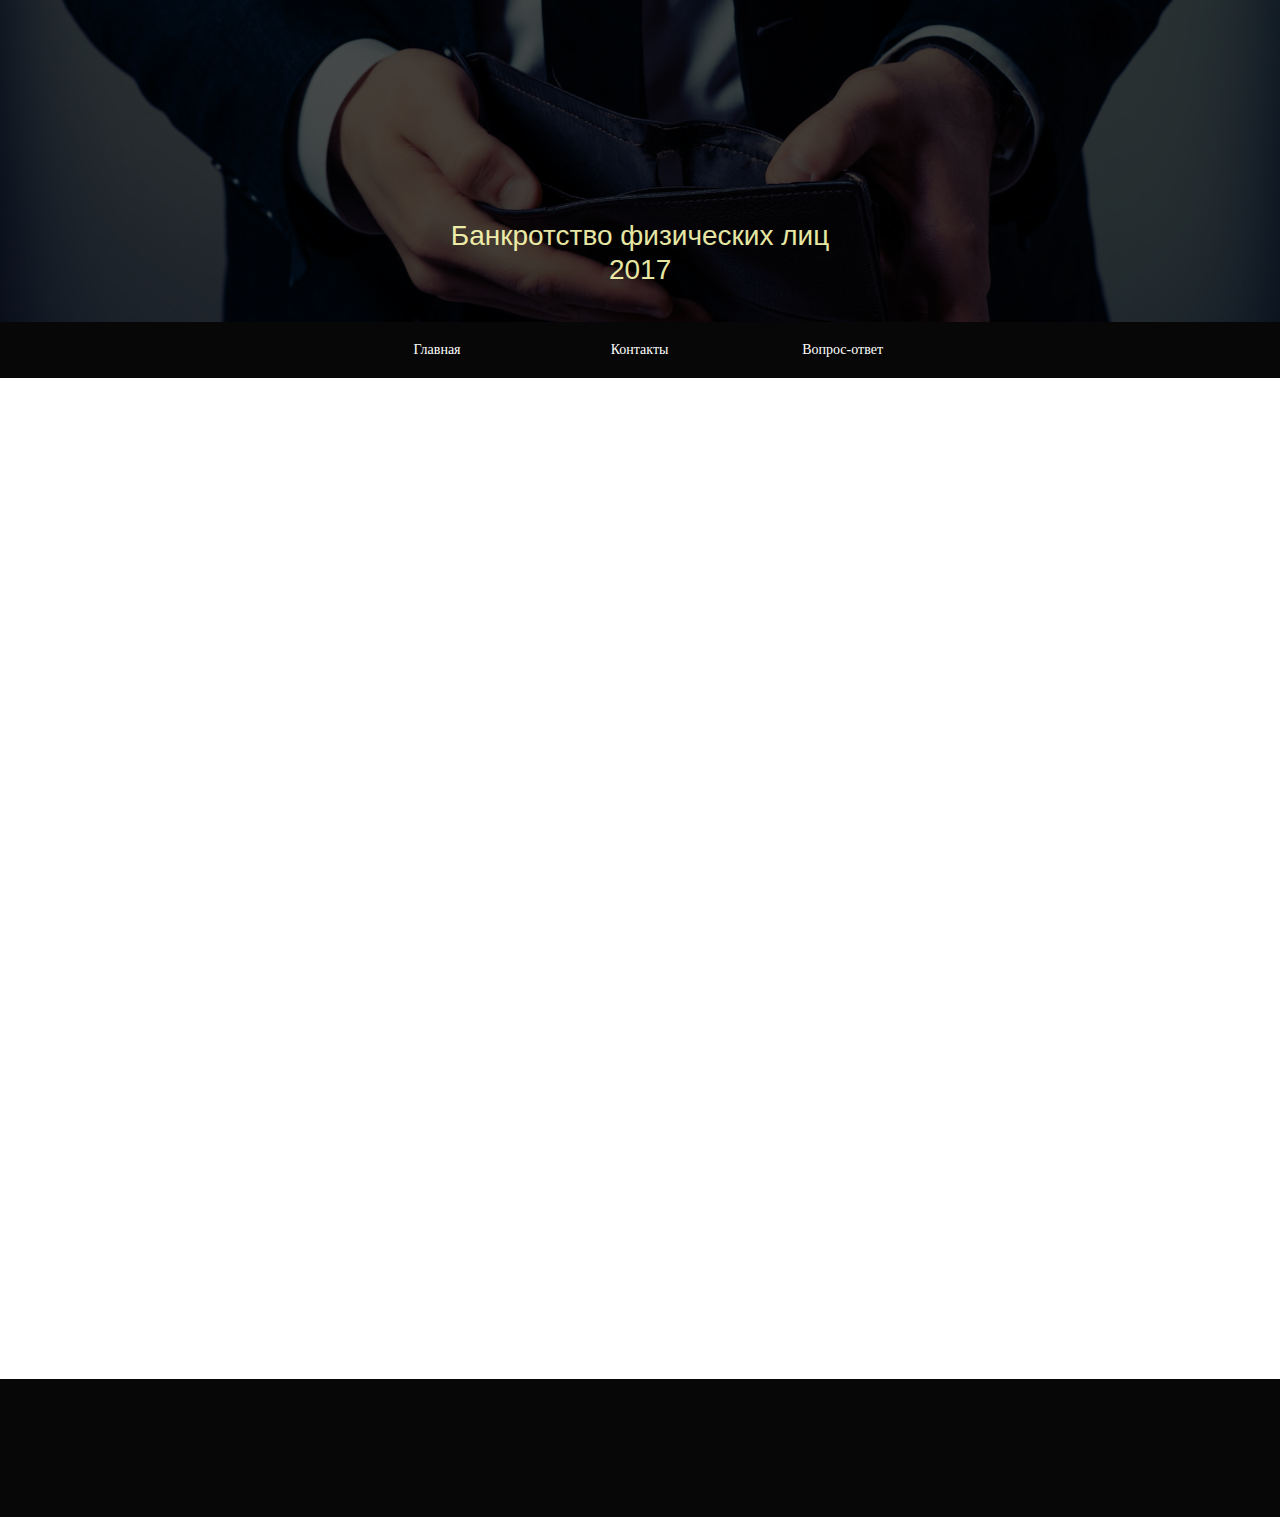
==== asking.html @ aa577bab "Начальный макет сайта" ====
<!DOCTYPE html>
<html class="nojs html css_verticalspacer" lang="ru-RU">
 <head>

  <meta http-equiv="Content-type" content="text/html;charset=UTF-8"/>
  <meta name="generator" content="2015.2.0.352"/>
  <meta name="viewport" content="width=device-width, initial-scale=1.0"/>
  
  <script type="text/javascript">
   // Update the 'nojs'/'js' class on the html node
document.documentElement.className = document.documentElement.className.replace(/\bnojs\b/g, 'js');

// Check that all required assets are uploaded and up-to-date
if(typeof Muse == "undefined") window.Muse = {}; window.Muse.assets = {"required":["jquery-1.8.3.min.js", "museutils.js", "museconfig.js", "jquery.watch.js", "jquery.musemenu.js", "require.js", "asking.css"], "outOfDate":[]};
</script>
  
  <title>Вопрос-ответ</title>
  <!-- CSS -->
  <link rel="stylesheet" type="text/css" href="css/site_global.css?crc=3916556066"/>
  <link rel="stylesheet" type="text/css" href="css/master_______-a.css?crc=3949038396"/>
  <link rel="stylesheet" type="text/css" href="css/asking.css?crc=4246724191" id="pagesheet"/>
  <!-- JS includes -->
  <!--[if lt IE 9]>
  <script src="scripts/html5shiv.js?crc=4241844378" type="text/javascript"></script>
  <![endif]-->
   </head>
 <body>

  <div class="clearfix borderbox" id="page"><!-- column -->
   <div class="position_content" id="page_position_content">
    <div class="clearfix colelem" id="pu94"><!-- group -->
     <div class="browser_width grpelem" id="u94-bw">
      <div id="u94"><!-- simple frame --></div>
     </div>
     <div class="browser_width grpelem" id="u111-bw">
      <div id="u111"><!-- simple frame --></div>
     </div>
     <div class="clearfix grpelem" id="u120-6"><!-- content -->
      <p>Банкротство физических лиц</p>
      <p>2017</p>
     </div>
    </div>
    <div class="browser_width colelem" id="u114-bw">
     <div id="u114"><!-- group -->
      <div class="clearfix" id="u114_align_to_page">
       <nav class="MenuBar clearfix grpelem" id="menuu232"><!-- horizontal box -->
        <div class="MenuItemContainer borderbox clearfix grpelem" id="u233"><!-- vertical box -->
         <a class="nonblock nontext MenuItem MenuItemWithSubMenu borderbox clearfix colelem" id="u234" href="index.html"><!-- horizontal box --><div class="MenuItemLabel NoWrap borderbox clearfix grpelem" id="u237-4"><!-- content --><p>Главная</p></div></a>
        </div>
        <div class="MenuItemContainer borderbox clearfix grpelem" id="u240"><!-- vertical box -->
         <a class="nonblock nontext MenuItem MenuItemWithSubMenu borderbox clearfix colelem" id="u241" href="contacts.html"><!-- horizontal box --><div class="MenuItemLabel NoWrap borderbox clearfix grpelem" id="u242-4"><!-- content --><p>Контакты</p></div></a>
        </div>
        <div class="MenuItemContainer borderbox clearfix grpelem" id="u247"><!-- vertical box -->
         <a class="nonblock nontext MenuItem MenuItemWithSubMenu MuseMenuActive borderbox clearfix colelem" id="u250" href="asking.html"><!-- horizontal box --><div class="MenuItemLabel NoWrap borderbox clearfix grpelem" id="u253-4"><!-- content --><p>Вопрос-ответ</p></div></a>
        </div>
       </nav>
      </div>
     </div>
    </div>
    <div class="verticalspacer" data-offset-top="0" data-content-above-spacer="377" data-content-below-spacer="1140"></div>
    <div class="browser_width colelem" id="u117-bw">
     <div id="u117"><!-- simple frame --></div>
    </div>
   </div>
  </div>
  <!-- Other scripts -->
  <script type="text/javascript">
   window.Muse.assets.check=function(){if(!window.Muse.assets.checked){window.Muse.assets.checked=!0;var a={},b=function(){$('link[type="text/css"]').each(function(){var b=($(this).attr("href")||"").match(/\/?css\/([\w\-]+\.css)\?crc=(\d+)/);b&&b[1]&&b[2]&&(a[b[1]]=b[2])})},c=function(a){if(a.match(/^rgb/))return a=a.replace(/\s+/g,"").match(/([\d\,]+)/gi)[0].split(","),(parseInt(a[0])<<16)+(parseInt(a[1])<<8)+parseInt(a[2]);if(a.match(/^\#/))return parseInt(a.substr(1),16);return 0},d=function(d){if("undefined"!==
typeof $){b();$("body").append('<div class="version" style="display:none; width:1px; height:1px;"></div>');for(var f=$(".version"),j=0;j<Muse.assets.required.length;){var h=Muse.assets.required[j],i=h.match(/([\w\-\.]+)\.(\w+)$/),k=i&&i[1]?i[1]:null,i=i&&i[2]?i[2]:null;switch(i.toLowerCase()){case "css":k=k.replace(/\W/gi,"_").replace(/^([^a-z])/gi,"_$1");f.addClass(k);var i=c(f.css("color")),l=c(f.css("background-color"));i!=0||l!=0?(Muse.assets.required.splice(j,1),"undefined"!=typeof a[h]&&(i!=
a[h]>>>24||l!=(a[h]&16777215))&&Muse.assets.outOfDate.push(h)):j++;f.removeClass(k);break;case "js":k.match(/^jquery-[\d\.]+/gi)&&typeof $!="undefined"?Muse.assets.required.splice(j,1):j++;break;default:throw Error("Unsupported file type: "+i);}}f.remove()}if(Muse.assets.outOfDate.length||Muse.assets.required.length)f="Некоторые файлы на сервере могут отсутствовать или быть некорректными. Очистите кэш-память браузера и повторите попытку. Если проблему не удается устранить, свяжитесь с разработчиками сайта.",d&&Muse.assets.outOfDate.length&&(f+="\nOut of date: "+Muse.assets.outOfDate.join(",")),d&&Muse.assets.required.length&&(f+="\nMissing: "+Muse.assets.required.join(",")),
alert(f)};location&&location.search&&location.search.match&&location.search.match(/muse_debug/gi)?setTimeout(function(){d(!0)},5E3):d()}};
var muse_init=function(){require.config({baseUrl:""});require(["museutils","whatinput","jquery.watch","jquery.musemenu"],function(){$(document).ready(function(){try{
window.Muse.assets.check();/* body */
Muse.Utils.transformMarkupToFixBrowserProblemsPreInit();/* body */
Muse.Utils.prepHyperlinks(true);/* body */
Muse.Utils.resizeHeight('.browser_width');/* resize height */
Muse.Utils.requestAnimationFrame(function() { $('body').addClass('initialized'); });/* mark body as initialized */
Muse.Utils.fullPage('#page');/* 100% height page */
Muse.Utils.initWidget('.MenuBar', ['#bp_infinity'], function(elem) { return $(elem).museMenu(); });/* unifiedNavBar */
Muse.Utils.showWidgetsWhenReady();/* body */
Muse.Utils.transformMarkupToFixBrowserProblems();/* body */
}catch(a){if(a&&"function"==typeof a.notify?a.notify():Muse.Assert.fail("Error calling selector function: "+a),false)throw a;}})})};

</script>
  <!-- RequireJS script -->
  <script src="scripts/require.js?crc=228336483" type="text/javascript" async data-main="scripts/museconfig.js?crc=483509463" onload="requirejs.onError = function(requireType, requireModule) { if (requireType && requireType.toString && requireType.toString().indexOf && 0 <= requireType.toString().indexOf('#scripterror')) window.Muse.assets.check(); }" onerror="window.Muse.assets.check();"></script>
   </body>
</html>
---- css/site_global.css ----
html{min-height:100%;min-width:100%;-ms-text-size-adjust:none;}body,div,dl,dt,dd,ul,ol,li,nav,h1,h2,h3,h4,h5,h6,pre,code,form,fieldset,legend,input,button,textarea,p,blockquote,th,td,a{margin:0px;padding:0px;border-width:0px;border-style:solid;border-color:transparent;-webkit-transform-origin:left top;-ms-transform-origin:left top;-o-transform-origin:left top;transform-origin:left top;background-repeat:no-repeat;}.transition{-webkit-transition-property:background-image,background-position,background-color,border-color,border-radius,color,font-size,font-style,font-weight,letter-spacing,line-height,text-align,box-shadow,text-shadow,opacity;transition-property:background-image,background-position,background-color,border-color,border-radius,color,font-size,font-style,font-weight,letter-spacing,line-height,text-align,box-shadow,text-shadow,opacity;}.transition *{-webkit-transition:inherit;transition:inherit;}table{border-collapse:collapse;border-spacing:0px;}fieldset,img{border:0px;border-style:solid;-webkit-transform-origin:left top;-ms-transform-origin:left top;-o-transform-origin:left top;transform-origin:left top;}address,caption,cite,code,dfn,em,strong,th,var,optgroup{font-style:inherit;font-weight:inherit;}del,ins{text-decoration:none;}li{list-style:none;}caption,th{text-align:left;}h1,h2,h3,h4,h5,h6{font-size:100%;font-weight:inherit;}input,button,textarea,select,optgroup,option{font-family:inherit;font-size:inherit;font-style:inherit;font-weight:inherit;}input,textarea{-webkit-appearance:none;-webkit-border-radius:0;}body{font-family:Arial, Helvetica Neue, Helvetica, sans-serif;text-align:left;font-size:14px;line-height:17px;word-wrap:break-word;text-rendering:optimizeLegibility;-moz-font-feature-settings:'liga';-ms-font-feature-settings:'liga';-webkit-font-feature-settings:'liga';font-feature-settings:'liga';}a:link{color:#0000FF;text-decoration:underline;}a:visited{color:#800080;text-decoration:underline;}a:hover{color:#0000FF;text-decoration:underline;}a:active{color:#EE0000;text-decoration:underline;}a.nontext{color:black;text-decoration:none;font-style:normal;font-weight:normal;}.normal_text{color:#000000;direction:ltr;font-family:Arial, Helvetica Neue, Helvetica, sans-serif;font-size:14px;font-style:normal;font-weight:normal;letter-spacing:0px;line-height:17px;text-align:left;text-decoration:none;text-indent:0px;text-transform:none;vertical-align:0px;padding:0px;}.list0 li:before{position:absolute;right:100%;letter-spacing:0px;text-decoration:none;font-weight:normal;font-style:normal;}.rtl-list li:before{right:auto;left:100%;}.nls-None > li:before,.nls-None .list3 > li:before,.nls-None .list6 > li:before{margin-right:6px;content:'•';}.nls-None .list1 > li:before,.nls-None .list4 > li:before,.nls-None .list7 > li:before{margin-right:6px;content:'○';}.nls-None,.nls-None .list1,.nls-None .list2,.nls-None .list3,.nls-None .list4,.nls-None .list5,.nls-None .list6,.nls-None .list7,.nls-None .list8{padding-left:34px;}.nls-None.rtl-list,.nls-None .list1.rtl-list,.nls-None .list2.rtl-list,.nls-None .list3.rtl-list,.nls-None .list4.rtl-list,.nls-None .list5.rtl-list,.nls-None .list6.rtl-list,.nls-None .list7.rtl-list,.nls-None .list8.rtl-list{padding-left:0px;padding-right:34px;}.nls-None .list2 > li:before,.nls-None .list5 > li:before,.nls-None .list8 > li:before{margin-right:6px;content:'-';}.nls-None.rtl-list > li:before,.nls-None .list1.rtl-list > li:before,.nls-None .list2.rtl-list > li:before,.nls-None .list3.rtl-list > li:before,.nls-None .list4.rtl-list > li:before,.nls-None .list5.rtl-list > li:before,.nls-None .list6.rtl-list > li:before,.nls-None .list7.rtl-list > li:before,.nls-None .list8.rtl-list > li:before{margin-right:0px;margin-left:6px;}.TabbedPanelsTab{white-space:nowrap;}.MenuBar .MenuBarView,.MenuBar .SubMenuView{display:block;list-style:none;}.MenuBar .SubMenu{display:none;position:absolute;}.NoWrap{white-space:nowrap;word-wrap:normal;}.rootelem{margin-left:auto;margin-right:auto;}.colelem{display:inline;float:left;clear:both;}.clearfix:after{content:"\0020";visibility:hidden;display:block;height:0px;clear:both;}*:first-child+html .clearfix{zoom:1;}.clip_frame{overflow:hidden;}.popup_anchor{position:relative;width:0px;height:0px;}.popup_element{z-index:100000;}.svg{display:block;vertical-align:top;}span.wrap{content:'';clear:left;display:block;}span.actAsInlineDiv{display:inline-block;}.position_content,.excludeFromNormalFlow{float:left;}.preload_images{position:absolute;overflow:hidden;left:-9999px;top:-9999px;height:1px;width:1px;}.preload{height:1px;width:1px;}.animateStates{-webkit-transition:0.3s ease-in-out;-moz-transition:0.3s ease-in-out;-o-transition:0.3s ease-in-out;transition:0.3s ease-in-out;}[data-whatinput="mouse"] *:focus,[data-whatinput="touch"] *:focus,input:focus,textarea:focus{outline:none;}textarea{resize:none;overflow:auto;}.fld-prompt{pointer-events:none;}.wrapped-input{position:absolute;top:0px;left:0px;background:transparent;border:none;}.submit-btn{z-index:50000;cursor:pointer;}.anchor_item{width:22px;height:18px;}.MenuBar .SubMenuVisible,.MenuBarVertical .SubMenuVisible,.MenuBar .SubMenu .SubMenuVisible,.popup_element.Active,span.actAsPara,.actAsDiv,a.nonblock.nontext,img.block{display:block;}.widget_invisible,.js .invi,.js .mse_pre_init{visibility:hidden;}.ose_ei{visibility:hidden;z-index:0;}.no_vert_scroll{overflow-y:hidden;}.always_vert_scroll{overflow-y:scroll;}.always_horz_scroll{overflow-x:scroll;}.fullscreen{overflow:hidden;left:0px;top:0px;position:fixed;height:100%;width:100%;-moz-box-sizing:border-box;-webkit-box-sizing:border-box;-ms-box-sizing:border-box;box-sizing:border-box;}.fullwidth{position:absolute;}.borderbox{-moz-box-sizing:border-box;-webkit-box-sizing:border-box;-ms-box-sizing:border-box;box-sizing:border-box;}.scroll_wrapper{position:absolute;overflow:auto;left:0px;right:0px;top:0px;bottom:0px;padding-top:0px;padding-bottom:0px;margin-top:0px;margin-bottom:0px;}.browser_width > *{position:absolute;left:0px;right:0px;}.grpelem,.accordion_wrapper{display:inline;float:left;}.fld-checkbox input[type=checkbox],.fld-radiobutton input[type=radio]{position:absolute;overflow:hidden;clip:rect(0px, 0px, 0px, 0px);height:1px;width:1px;margin:-1px;padding:0px;border:0px;}.fld-checkbox input[type=checkbox] + label,.fld-radiobutton input[type=radio] + label{display:inline-block;background-repeat:no-repeat;cursor:pointer;float:left;width:100%;height:100%;}.pointer_cursor,.fld-recaptcha-mode,.fld-recaptcha-refresh,.fld-recaptcha-help{cursor:pointer;}p,h1,h2,h3,h4,h5,h6,ol,ul,span.actAsPara{max-height:1000000px;}.superscript{vertical-align:super;font-size:66%;line-height:0px;}.subscript{vertical-align:sub;font-size:66%;line-height:0px;}.horizontalSlideShow{-ms-touch-action:pan-y;touch-action:pan-y;}.verticalSlideShow{-ms-touch-action:pan-x;touch-action:pan-x;}.colelem100,.verticalspacer{clear:both;}.list0 li,.MenuBar .MenuItemContainer,.SlideShowContentPanel .fullscreen img,.css_verticalspacer .verticalspacer{position:relative;}.popup_element.Inactive,.js .disn,.js .an_invi,.hidden,.breakpoint{display:none;}#muse_css_mq{position:absolute;display:none;background-color:#FFFFFE;}.fluid_height_spacer{width:0.01px;}.muse_check_css{display:none;position:fixed;}@media screen and (-webkit-min-device-pixel-ratio:0){body{text-rendering:auto;}}
---- css/master_______-a.css ----
#u94{background:#072D2D url("../images/empty-wallet.jpg?crc=4233298079") no-repeat center center;background-size:cover;}#u111{background-color:#000000;opacity:0.7;-ms-filter:"progid:DXImageTransform.Microsoft.Alpha(Opacity=70)";filter:alpha(opacity=70);}#u120-6{background-color:transparent;opacity:0.9;-ms-filter:"progid:DXImageTransform.Microsoft.Alpha(Opacity=90)";filter:alpha(opacity=90);font-size:28px;text-align:center;line-height:34px;color:#FFFFB5;font-family:Verdana, Tahoma, Geneva, sans-serif;}#u114_align_to_page{max-width:960px;}#menuu232{border-width:0px;border-color:transparent;background-color:transparent;}#u233,#u234{background-color:transparent;}#u237-4{border-width:0px;border-color:transparent;background-color:transparent;text-align:center;color:#FFFFFF;font-family:Georgia, Palatino, Palatino Linotype, Times, Times New Roman, serif;}#u234:hover #u237-4 p{color:#FF9542;visibility:inherit;}#u234.MuseMenuActive,#u240,#u241{background-color:transparent;}#u242-4{border-width:0px;border-color:transparent;background-color:transparent;text-align:center;color:#FFFFFF;font-family:Georgia, Palatino, Palatino Linotype, Times, Times New Roman, serif;}#u241:hover #u242-4 p{color:#FF9542;visibility:inherit;}#u241.MuseMenuActive,#u247,#u250{background-color:transparent;}#u250.MuseMenuActive{background-color:transparent;}#u253-4{border-width:0px;border-color:transparent;background-color:transparent;text-align:center;color:#FFFFFF;font-family:Georgia, Palatino, Palatino Linotype, Times, Times New Roman, serif;}#u250:hover #u253-4 p{color:#FF9542;visibility:inherit;}#u234.MuseMenuActive #u237-4 p,#u241.MuseMenuActive #u242-4 p,#u250.MuseMenuActive #u253-4 p{color:#FFFFFF;visibility:inherit;}.MenuItem{cursor:pointer;}#u114,#u117{background-color:#070707;}
---- css/asking.css ----
.version.asking{color:#0000FD;background-color:#1FDE5F;}#page{z-index:1;min-height:1516.9px;background-image:none;border-width:0px;border-color:#000000;background-color:transparent;padding-bottom:0px;width:100%;max-width:960px;margin-left:auto;margin-right:auto;}#page_position_content{width:100%;}#pu94{z-index:2;width:100%;}.js body{visibility:hidden;}.js body.initialized{visibility:visible;}#u94,#u94-bw{z-index:2;height:322px;}#u111,#u111-bw{z-index:3;height:322px;}#u120-6{z-index:6;min-height:79px;position:relative;margin-right:-10000px;margin-top:219px;width:46.88%;left:26.57%;}#u114{z-index:4;min-height:45px;padding-bottom:11px;}#u114_align_to_page{margin-left:auto;margin-right:auto;position:relative;}#menuu232{z-index:12;position:relative;margin-right:-10000px;margin-top:11px;width:63.13%;left:18.44%;}#u233{min-height:34px;position:relative;margin-right:-10000px;width:33.01%;}#u234{padding-bottom:17px;position:relative;width:100%;}#u237-4{min-height:17px;position:relative;margin-right:-10000px;top:8px;width:100%;}#u234:hover #u237-4{padding-top:0px;padding-bottom:0px;min-height:17px;width:100%;margin:0px -10000px 0px 0%;}#u240{min-height:34px;position:relative;margin-right:-10000px;width:33.17%;left:33.34%;}#u241{padding-bottom:17px;position:relative;width:100%;}#u242-4{min-height:17px;position:relative;margin-right:-10000px;top:8px;width:100%;}#u234.MuseMenuActive #u237-4,#u241:hover #u242-4{padding-top:0px;padding-bottom:0px;min-height:17px;width:100%;margin:0px -10000px 0px 0%;}#u247{min-height:34px;position:relative;margin-right:-10000px;width:33.17%;left:66.84%;}#u250{padding-bottom:17px;position:relative;width:100%;}#u234.MuseMenuActive,#u241.MuseMenuActive,#u250.MuseMenuActive{min-height:0px;width:100%;margin:0px 0px 0px 0%;}#u253-4{min-height:17px;position:relative;margin-right:-10000px;top:8px;width:100%;}#u241.MuseMenuActive #u242-4,#u250:hover #u253-4{padding-top:0px;padding-bottom:0px;min-height:17px;width:100%;margin:0px -10000px 0px 0%;}#u250.MuseMenuActive #u253-4{padding-top:0px;padding-bottom:0px;min-height:17px;width:100%;margin:0px -10000px 0px 0%;}#u114-bw{z-index:4;min-height:45px;}.css_verticalspacer .verticalspacer{height:calc(100vh - 1517px);}#u117{z-index:5;height:138px;}#u117-bw{z-index:5;margin-top:1001px;height:138px;}#muse_css_mq,.html{background-color:#FFFFFF;}body{position:relative;min-width:320px;}
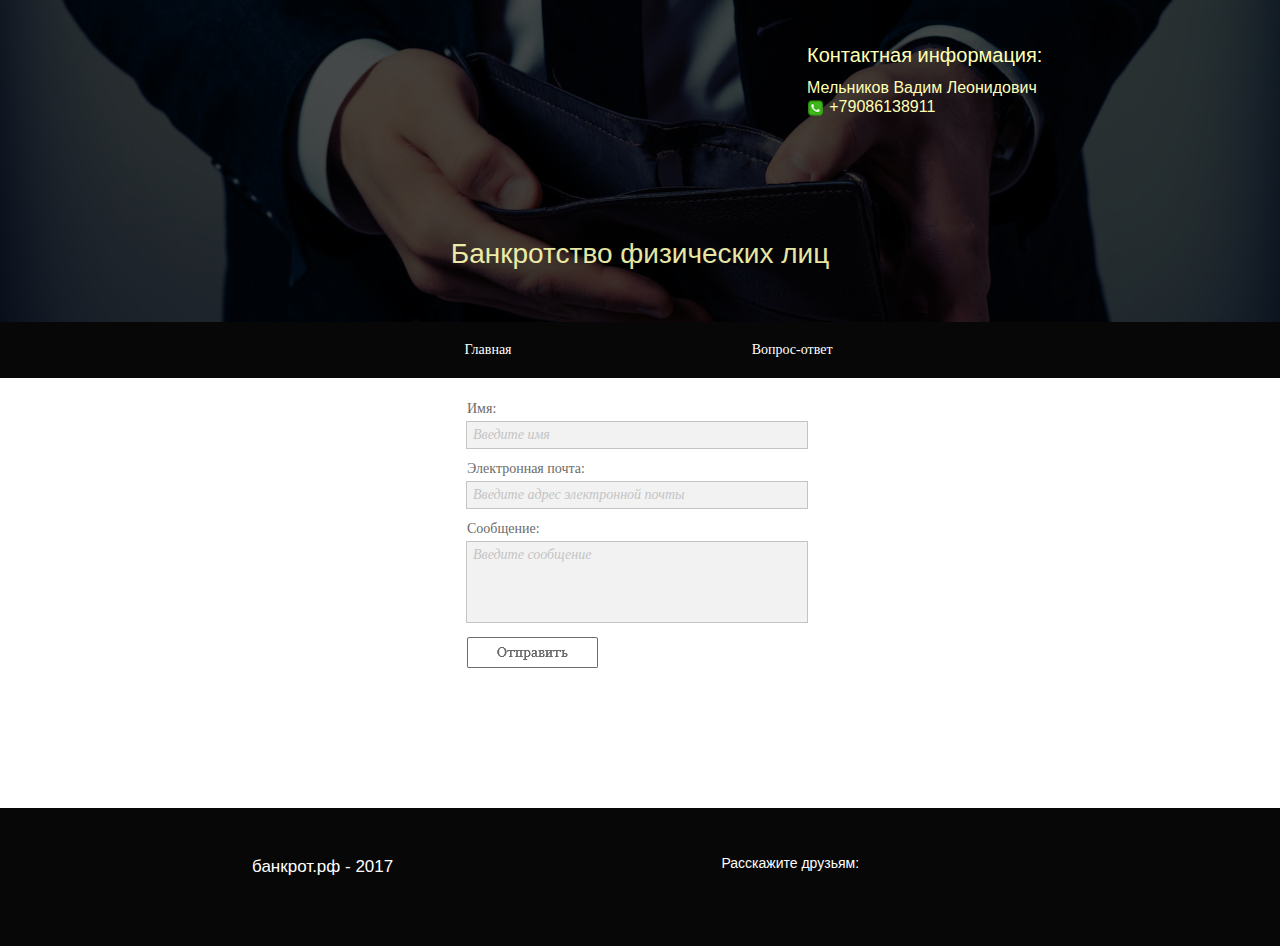
==== commit 29b423e8: "Коммит #2" ====
--- a/asking.html
+++ b/asking.html
@@ -11,14 +11,14 @@
 document.documentElement.className = document.documentElement.className.replace(/\bnojs\b/g, 'js');
 
 // Check that all required assets are uploaded and up-to-date
-if(typeof Muse == "undefined") window.Muse = {}; window.Muse.assets = {"required":["jquery-1.8.3.min.js", "museutils.js", "museconfig.js", "jquery.watch.js", "jquery.musemenu.js", "require.js", "asking.css"], "outOfDate":[]};
+if(typeof Muse == "undefined") window.Muse = {}; window.Muse.assets = {"required":["jquery-1.8.3.min.js", "museutils.js", "museconfig.js", "jquery.watch.js", "jquery.musemenu.js", "webpro.js", "require.js", "asking.css"], "outOfDate":[]};
 </script>
   
   <title>Вопрос-ответ</title>
   <!-- CSS -->
   <link rel="stylesheet" type="text/css" href="css/site_global.css?crc=3916556066"/>
-  <link rel="stylesheet" type="text/css" href="css/master_______-a.css?crc=3949038396"/>
-  <link rel="stylesheet" type="text/css" href="css/asking.css?crc=4246724191" id="pagesheet"/>
+  <link rel="stylesheet" type="text/css" href="css/master_______-a.css?crc=3971172218"/>
+  <link rel="stylesheet" type="text/css" href="css/asking.css?crc=188935641" id="pagesheet"/>
   <!-- JS includes -->
   <!--[if lt IE 9]>
   <script src="scripts/html5shiv.js?crc=4241844378" type="text/javascript"></script>
@@ -35,10 +35,17 @@
      <div class="browser_width grpelem" id="u111-bw">
       <div id="u111"><!-- simple frame --></div>
      </div>
-     <div class="clearfix grpelem" id="u120-6"><!-- content -->
+     <div class="clearfix grpelem" id="u120-4"><!-- content -->
       <p>Банкротство физических лиц</p>
-      <p>2017</p>
      </div>
+     <div class="clearfix grpelem" id="u2159-4"><!-- content -->
+      <p>Контактная информация:</p>
+     </div>
+     <div class="clearfix grpelem" id="u2160-6"><!-- content -->
+      <p>Мельников Вадим Леонидович</p>
+      <p>&nbsp;&nbsp;&nbsp;&nbsp; +79086138911</p>
+     </div>
+     <div class="grpelem" id="u2167"><!-- simple frame --></div>
     </div>
     <div class="browser_width colelem" id="u114-bw">
      <div id="u114"><!-- group -->
@@ -47,9 +54,6 @@
         <div class="MenuItemContainer borderbox clearfix grpelem" id="u233"><!-- vertical box -->
          <a class="nonblock nontext MenuItem MenuItemWithSubMenu borderbox clearfix colelem" id="u234" href="index.html"><!-- horizontal box --><div class="MenuItemLabel NoWrap borderbox clearfix grpelem" id="u237-4"><!-- content --><p>Главная</p></div></a>
         </div>
-        <div class="MenuItemContainer borderbox clearfix grpelem" id="u240"><!-- vertical box -->
-         <a class="nonblock nontext MenuItem MenuItemWithSubMenu borderbox clearfix colelem" id="u241" href="contacts.html"><!-- horizontal box --><div class="MenuItemLabel NoWrap borderbox clearfix grpelem" id="u242-4"><!-- content --><p>Контакты</p></div></a>
-        </div>
         <div class="MenuItemContainer borderbox clearfix grpelem" id="u247"><!-- vertical box -->
          <a class="nonblock nontext MenuItem MenuItemWithSubMenu MuseMenuActive borderbox clearfix colelem" id="u250" href="asking.html"><!-- horizontal box --><div class="MenuItemLabel NoWrap borderbox clearfix grpelem" id="u253-4"><!-- content --><p>Вопрос-ответ</p></div></a>
         </div>
@@ -57,11 +61,55 @@
       </div>
      </div>
     </div>
-    <div class="verticalspacer" data-offset-top="0" data-content-above-spacer="377" data-content-below-spacer="1140"></div>
+    <form class="form-grp clearfix colelem" id="widgetu2241" method="post" enctype="multipart/form-data" action="scripts/form-u2241.php"><!-- none box -->
+     <div class="fld-grp clearfix grpelem" id="widgetu2254" data-required="true"><!-- none box -->
+      <label class="fld-label actAsDiv clearfix grpelem" id="u2256-4" for="widgetu2254_input"><!-- content --><span class="actAsPara">Имя:</span></label>
+      <span class="fld-input NoWrap actAsDiv clearfix grpelem" id="u2257-4"><!-- content --><input class="wrapped-input" type="text" spellcheck="false" id="widgetu2254_input" name="custom_U2254" tabindex="1"/><label class="wrapped-input fld-prompt" id="widgetu2254_prompt" for="widgetu2254_input"><span class="actAsPara">Введите имя</span></label></span>
+     </div>
+     <div class="fld-grp clearfix grpelem" id="widgetu2249" data-required="true" data-type="email"><!-- none box -->
+      <label class="fld-label actAsDiv clearfix grpelem" id="u2250-4" for="widgetu2249_input"><!-- content --><span class="actAsPara">Электронная почта:</span></label>
+      <span class="fld-input NoWrap actAsDiv clearfix grpelem" id="u2251-4"><!-- content --><input class="wrapped-input" type="email" spellcheck="false" id="widgetu2249_input" name="Email" tabindex="2"/><label class="wrapped-input fld-prompt" id="widgetu2249_prompt" for="widgetu2249_input"><span class="actAsPara">Введите адрес электронной почты</span></label></span>
+     </div>
+     <div class="clearfix grpelem" id="u2242-4"><!-- content -->
+      <p>Отправка формы…</p>
+     </div>
+     <div class="clearfix grpelem" id="u2243-4"><!-- content -->
+      <p>На сервере произошла ошибка.</p>
+     </div>
+     <div class="clearfix grpelem" id="u2253-4"><!-- content -->
+      <p>Форма получена.</p>
+     </div>
+     <input class="submit-btn NoWrap grpelem" id="u2244-17" type="submit" value="" tabindex="4"/><!-- state-based BG images -->
+     <div class="fld-grp clearfix grpelem" id="widgetu2245" data-required="false"><!-- none box -->
+      <label class="fld-label actAsDiv clearfix grpelem" id="u2247-4" for="widgetu2245_input"><!-- content --><span class="actAsPara">Сообщение:</span></label>
+      <span class="fld-textarea actAsDiv clearfix grpelem" id="u2248-4"><!-- content --><textarea class="wrapped-input" id="widgetu2245_input" name="custom_U2245" tabindex="3"></textarea><label class="wrapped-input fld-prompt" id="widgetu2245_prompt" for="widgetu2245_input"><span class="actAsPara">Введите сообщение</span></label></span>
+     </div>
+    </form>
+    <div class="verticalspacer" data-offset-top="681" data-content-above-spacer="670" data-content-below-spacer="276"></div>
     <div class="browser_width colelem" id="u117-bw">
-     <div id="u117"><!-- simple frame --></div>
+     <div id="u117"><!-- group -->
+      <div class="clearfix" id="u117_align_to_page">
+       <div class="clearfix grpelem" id="u1432-4"><!-- content -->
+        <p>банкрот.рф - 2017</p>
+       </div>
+       <div class="clearfix grpelem" id="u1883-4"><!-- content -->
+        <p id="u1883-2">Расскажите друзьям:</p>
+       </div>
+       <div class="grpelem" id="u1877"><!-- custom html -->
+        <script src="//yastatic.net/es5-shims/0.0.2/es5-shims.min.js"></script>
+<script src="//yastatic.net/share2/share.js"></script>
+<div class="ya-share2" data-services="vkontakte,facebook,odnoklassniki,moimir,gplus,twitter,viber,whatsapp"></div>
+
+       </div>
+      </div>
+     </div>
     </div>
    </div>
+  </div>
+  <div class="preload_images">
+   <img class="preload" src="images/u2244-17-r.png?crc=4225054084" alt=""/>
+   <img class="preload" src="images/u2244-17-m.png?crc=159655192" alt=""/>
+   <img class="preload" src="images/u2244-17-fs.png?crc=4081955482" alt=""/>
   </div>
   <!-- Other scripts -->
   <script type="text/javascript">
@@ -69,7 +117,7 @@
 typeof $){b();$("body").append('<div class="version" style="display:none; width:1px; height:1px;"></div>');for(var f=$(".version"),j=0;j<Muse.assets.required.length;){var h=Muse.assets.required[j],i=h.match(/([\w\-\.]+)\.(\w+)$/),k=i&&i[1]?i[1]:null,i=i&&i[2]?i[2]:null;switch(i.toLowerCase()){case "css":k=k.replace(/\W/gi,"_").replace(/^([^a-z])/gi,"_$1");f.addClass(k);var i=c(f.css("color")),l=c(f.css("background-color"));i!=0||l!=0?(Muse.assets.required.splice(j,1),"undefined"!=typeof a[h]&&(i!=
 a[h]>>>24||l!=(a[h]&16777215))&&Muse.assets.outOfDate.push(h)):j++;f.removeClass(k);break;case "js":k.match(/^jquery-[\d\.]+/gi)&&typeof $!="undefined"?Muse.assets.required.splice(j,1):j++;break;default:throw Error("Unsupported file type: "+i);}}f.remove()}if(Muse.assets.outOfDate.length||Muse.assets.required.length)f="Некоторые файлы на сервере могут отсутствовать или быть некорректными. Очистите кэш-память браузера и повторите попытку. Если проблему не удается устранить, свяжитесь с разработчиками сайта.",d&&Muse.assets.outOfDate.length&&(f+="\nOut of date: "+Muse.assets.outOfDate.join(",")),d&&Muse.assets.required.length&&(f+="\nMissing: "+Muse.assets.required.join(",")),
 alert(f)};location&&location.search&&location.search.match&&location.search.match(/muse_debug/gi)?setTimeout(function(){d(!0)},5E3):d()}};
-var muse_init=function(){require.config({baseUrl:""});require(["museutils","whatinput","jquery.watch","jquery.musemenu"],function(){$(document).ready(function(){try{
+var muse_init=function(){require.config({baseUrl:""});require(["museutils","whatinput","jquery.watch","jquery.musemenu","webpro"],function(){$(document).ready(function(){try{
 window.Muse.assets.check();/* body */
 Muse.Utils.transformMarkupToFixBrowserProblemsPreInit();/* body */
 Muse.Utils.prepHyperlinks(true);/* body */
@@ -77,6 +125,7 @@
 Muse.Utils.requestAnimationFrame(function() { $('body').addClass('initialized'); });/* mark body as initialized */
 Muse.Utils.fullPage('#page');/* 100% height page */
 Muse.Utils.initWidget('.MenuBar', ['#bp_infinity'], function(elem) { return $(elem).museMenu(); });/* unifiedNavBar */
+Muse.Utils.initWidget('#widgetu2241', ['#bp_infinity'], function(elem) { return new WebPro.Widget.Form(elem, {validationEvent:'submit',errorStateSensitivity:'high',fieldWrapperClass:'fld-grp',formSubmittedClass:'frm-sub-st',formErrorClass:'frm-subm-err-st',formDeliveredClass:'frm-subm-ok-st',notEmptyClass:'non-empty-st',focusClass:'focus-st',invalidClass:'fld-err-st',requiredClass:'fld-err-st',ajaxSubmit:true}); });/* #widgetu2241 */
 Muse.Utils.showWidgetsWhenReady();/* body */
 Muse.Utils.transformMarkupToFixBrowserProblems();/* body */
 }catch(a){if(a&&"function"==typeof a.notify?a.notify():Muse.Assert.fail("Error calling selector function: "+a),false)throw a;}})})};
--- a/css/master_______-a.css
+++ b/css/master_______-a.css
@@ -1 +1 @@
-#u94{background:#072D2D url("../images/empty-wallet.jpg?crc=4233298079") no-repeat center center;background-size:cover;}#u111{background-color:#000000;opacity:0.7;-ms-filter:"progid:DXImageTransform.Microsoft.Alpha(Opacity=70)";filter:alpha(opacity=70);}#u120-6{background-color:transparent;opacity:0.9;-ms-filter:"progid:DXImageTransform.Microsoft.Alpha(Opacity=90)";filter:alpha(opacity=90);font-size:28px;text-align:center;line-height:34px;color:#FFFFB5;font-family:Verdana, Tahoma, Geneva, sans-serif;}#u114_align_to_page{max-width:960px;}#menuu232{border-width:0px;border-color:transparent;background-color:transparent;}#u233,#u234{background-color:transparent;}#u237-4{border-width:0px;border-color:transparent;background-color:transparent;text-align:center;color:#FFFFFF;font-family:Georgia, Palatino, Palatino Linotype, Times, Times New Roman, serif;}#u234:hover #u237-4 p{color:#FF9542;visibility:inherit;}#u234.MuseMenuActive,#u240,#u241{background-color:transparent;}#u242-4{border-width:0px;border-color:transparent;background-color:transparent;text-align:center;color:#FFFFFF;font-family:Georgia, Palatino, Palatino Linotype, Times, Times New Roman, serif;}#u241:hover #u242-4 p{color:#FF9542;visibility:inherit;}#u241.MuseMenuActive,#u247,#u250{background-color:transparent;}#u250.MuseMenuActive{background-color:transparent;}#u253-4{border-width:0px;border-color:transparent;background-color:transparent;text-align:center;color:#FFFFFF;font-family:Georgia, Palatino, Palatino Linotype, Times, Times New Roman, serif;}#u250:hover #u253-4 p{color:#FF9542;visibility:inherit;}#u234.MuseMenuActive #u237-4 p,#u241.MuseMenuActive #u242-4 p,#u250.MuseMenuActive #u253-4 p{color:#FFFFFF;visibility:inherit;}.MenuItem{cursor:pointer;}#u114,#u117{background-color:#070707;}+#u94{background:#072D2D url("../images/empty-wallet.jpg?crc=4233298079") no-repeat center center;background-size:cover;}#u111{background-color:#000000;opacity:0.7;-ms-filter:"progid:DXImageTransform.Microsoft.Alpha(Opacity=70)";filter:alpha(opacity=70);}#u120-4{background-color:transparent;opacity:0.9;-ms-filter:"progid:DXImageTransform.Microsoft.Alpha(Opacity=90)";filter:alpha(opacity=90);color:#FFFFB5;font-size:28px;text-align:center;line-height:34px;font-family:Verdana, Tahoma, Geneva, sans-serif;}#u2159-4{background-color:transparent;font-size:20px;color:#FFFFB5;line-height:24px;font-family:Verdana, Tahoma, Geneva, sans-serif;}#u2160-6{background-color:transparent;font-size:16px;color:#FFFFB5;line-height:19px;font-family:Verdana, Tahoma, Geneva, sans-serif;}#u2167{background:transparent url("../images/phone.png?crc=4042804508") no-repeat center center;background-size:cover;}#u233,#u234{background-color:transparent;}#u237-4{border-width:0px;border-color:transparent;background-color:transparent;text-align:center;color:#FFFFFF;font-family:Georgia, Palatino, Palatino Linotype, Times, Times New Roman, serif;}#u234:hover #u237-4 p{color:#FF9542;visibility:inherit;}#u234.MuseMenuActive,#u247,#u250{background-color:transparent;}#u250.MuseMenuActive{background-color:transparent;}#u253-4{border-width:0px;border-color:transparent;background-color:transparent;text-align:center;color:#FFFFFF;font-family:Georgia, Palatino, Palatino Linotype, Times, Times New Roman, serif;}#u250:hover #u253-4 p{color:#FF9542;visibility:inherit;}#u234.MuseMenuActive #u237-4 p,#u250.MuseMenuActive #u253-4 p{color:#FFFFFF;visibility:inherit;}.MenuItem{cursor:pointer;}#u114,#u117{background-color:#070707;}#u114_align_to_page,#u117_align_to_page{max-width:960px;}#u1432-4{background-color:transparent;font-size:17px;color:#FFFFFF;line-height:20px;font-family:Verdana, Tahoma, Geneva, sans-serif;}#u1883-4{background-color:transparent;text-align:right;color:#FFFFFF;font-family:Verdana, Tahoma, Geneva, sans-serif;}#u1883-2{padding-top:6px;}#menuu232,#u1877{border-width:0px;border-color:transparent;background-color:transparent;}--- a/css/asking.css
+++ b/css/asking.css
@@ -1 +1 @@
-.version.asking{color:#0000FD;background-color:#1FDE5F;}#page{z-index:1;min-height:1516.9px;background-image:none;border-width:0px;border-color:#000000;background-color:transparent;padding-bottom:0px;width:100%;max-width:960px;margin-left:auto;margin-right:auto;}#page_position_content{width:100%;}#pu94{z-index:2;width:100%;}.js body{visibility:hidden;}.js body.initialized{visibility:visible;}#u94,#u94-bw{z-index:2;height:322px;}#u111,#u111-bw{z-index:3;height:322px;}#u120-6{z-index:6;min-height:79px;position:relative;margin-right:-10000px;margin-top:219px;width:46.88%;left:26.57%;}#u114{z-index:4;min-height:45px;padding-bottom:11px;}#u114_align_to_page{margin-left:auto;margin-right:auto;position:relative;}#menuu232{z-index:12;position:relative;margin-right:-10000px;margin-top:11px;width:63.13%;left:18.44%;}#u233{min-height:34px;position:relative;margin-right:-10000px;width:33.01%;}#u234{padding-bottom:17px;position:relative;width:100%;}#u237-4{min-height:17px;position:relative;margin-right:-10000px;top:8px;width:100%;}#u234:hover #u237-4{padding-top:0px;padding-bottom:0px;min-height:17px;width:100%;margin:0px -10000px 0px 0%;}#u240{min-height:34px;position:relative;margin-right:-10000px;width:33.17%;left:33.34%;}#u241{padding-bottom:17px;position:relative;width:100%;}#u242-4{min-height:17px;position:relative;margin-right:-10000px;top:8px;width:100%;}#u234.MuseMenuActive #u237-4,#u241:hover #u242-4{padding-top:0px;padding-bottom:0px;min-height:17px;width:100%;margin:0px -10000px 0px 0%;}#u247{min-height:34px;position:relative;margin-right:-10000px;width:33.17%;left:66.84%;}#u250{padding-bottom:17px;position:relative;width:100%;}#u234.MuseMenuActive,#u241.MuseMenuActive,#u250.MuseMenuActive{min-height:0px;width:100%;margin:0px 0px 0px 0%;}#u253-4{min-height:17px;position:relative;margin-right:-10000px;top:8px;width:100%;}#u241.MuseMenuActive #u242-4,#u250:hover #u253-4{padding-top:0px;padding-bottom:0px;min-height:17px;width:100%;margin:0px -10000px 0px 0%;}#u250.MuseMenuActive #u253-4{padding-top:0px;padding-bottom:0px;min-height:17px;width:100%;margin:0px -10000px 0px 0%;}#u114-bw{z-index:4;min-height:45px;}.css_verticalspacer .verticalspacer{height:calc(100vh - 1517px);}#u117{z-index:5;height:138px;}#u117-bw{z-index:5;margin-top:1001px;height:138px;}#muse_css_mq,.html{background-color:#FFFFFF;}body{position:relative;min-width:320px;}+.version.asking{color:#00000B;background-color:#42EDD9;}#page{z-index:1;min-height:945.9px;background-image:none;border-width:0px;border-color:#000000;background-color:transparent;padding-bottom:0px;width:100%;max-width:960px;margin-left:auto;margin-right:auto;}#page_position_content{width:100%;}#pu94{z-index:2;width:100%;}.js body.initialized{visibility:visible;}#u94,#u94-bw{z-index:2;height:322px;}#u111,#u111-bw{z-index:3;height:322px;}#u120-4{z-index:6;min-height:49px;position:relative;margin-right:-10000px;margin-top:237px;width:46.88%;left:26.57%;}#u2159-4{z-index:32;min-height:24px;position:relative;margin-right:-10000px;margin-top:43px;width:30.53%;left:67.4%;}#u2160-6{z-index:36;min-height:49px;position:relative;margin-right:-10000px;margin-top:78px;width:30.53%;left:67.4%;}#u2167{z-index:42;height:16px;position:relative;margin-right:-10000px;margin-top:100px;width:1.78%;left:67.4%;}#u114{z-index:4;min-height:45px;padding-bottom:11px;}#menuu232{z-index:10;position:relative;margin-right:-10000px;margin-top:11px;width:63.13%;left:18.44%;}#u233{min-height:34px;position:relative;margin-right:-10000px;width:49.84%;}#u234{padding-bottom:17px;position:relative;width:100%;}#u237-4{min-height:17px;position:relative;margin-right:-10000px;top:8px;width:100%;}#u234:hover #u237-4{padding-top:0px;padding-bottom:0px;min-height:17px;width:100%;margin:0px -10000px 0px 0%;}#u247{min-height:34px;position:relative;margin-right:-10000px;width:49.84%;left:50.17%;}#u250{padding-bottom:17px;position:relative;width:100%;}#u234.MuseMenuActive,#u250.MuseMenuActive{min-height:0px;width:100%;margin:0px 0px 0px 0%;}#u253-4{min-height:17px;position:relative;margin-right:-10000px;top:8px;width:100%;}#u234.MuseMenuActive #u237-4,#u250:hover #u253-4{padding-top:0px;padding-bottom:0px;min-height:17px;width:100%;margin:0px -10000px 0px 0%;}#u250.MuseMenuActive #u253-4{padding-top:0px;padding-bottom:0px;min-height:17px;width:100%;margin:0px -10000px 0px 0%;}#u114-bw{z-index:4;min-height:45px;}#widgetu2241{z-index:43;width:0.01px;height:268px;margin-top:24px;position:relative;margin-left:31.98%;}#widgetu2254{z-index:44;width:342px;height:47px;border-width:0px;border-color:transparent;background-color:transparent;position:relative;margin-right:-10000px;left:-1px;}#widgetu2254.fld-err-st{background-color:transparent;border-radius:0px;width:342px;height:47px;min-height:0px;margin:0px -10000px 0px 0px;}#u2256-4{z-index:45;width:200px;min-height:20px;border-width:0px;border-color:transparent;background-color:transparent;text-align:left;color:#6B6B6B;line-height:14px;font-family:Georgia, Palatino, Palatino Linotype, Times, Times New Roman, serif;position:relative;margin-right:-10000px;left:1px;}#u2257-4{z-index:49;width:328px;min-height:14px;border-style:solid;border-width:1px;border-color:#C4C4C4;background-color:#F2F2F2;padding:6px;color:#C4C4C4;line-height:14px;font-family:Georgia, Palatino, Palatino Linotype, Times, Times New Roman, serif;font-style:italic;position:relative;margin-right:-10000px;margin-top:19px;}#muse_css_mq,#widgetu2254.non-empty-st #u2257-4{background-color:#FFFFFF;}#widgetu2254:hover #u2257-4{border-color:#6B6B6B;background-color:#FFFFFF;padding-top:6px;padding-bottom:6px;min-height:14px;width:328px;margin:19px -10000px 0px 0px;}#widgetu2254.focus-st #u2257-4{border-color:#6B6B6B;background-color:#FFFFFF;padding-top:6px;padding-bottom:6px;min-height:14px;width:328px;margin:19px -10000px 0px 0px;}#widgetu2254.non-empty-st #u2257-4 *{color:#4F4F4F;font-style:normal;}#widgetu2254:hover #u2257-4 *{color:#4F4F4F;font-style:normal;}#widgetu2254.focus-st #u2257-4 *{color:#4F4F4F;font-style:normal;}#widgetu2249{z-index:53;width:342px;height:47px;border-width:0px;border-color:transparent;background-color:transparent;position:relative;margin-right:-10000px;margin-top:60px;left:-1px;}#widgetu2249.fld-err-st{background-color:transparent;border-radius:0px;width:342px;height:47px;min-height:0px;margin:60px -10000px 0px 0px;}#u2250-4{z-index:54;width:200px;min-height:20px;border-width:0px;border-color:transparent;background-color:transparent;text-align:left;color:#6B6B6B;line-height:14px;font-family:Georgia, Palatino, Palatino Linotype, Times, Times New Roman, serif;position:relative;margin-right:-10000px;left:1px;}#widgetu2249.fld-err-st #u2250-4{padding-top:0px;padding-bottom:0px;min-height:20px;width:200px;margin:0px -10000px 0px 0px;}#u2251-4{z-index:58;width:328px;min-height:14px;border-style:solid;border-width:1px;border-color:#C4C4C4;background-color:#F2F2F2;padding:6px;color:#C4C4C4;line-height:14px;font-family:Georgia, Palatino, Palatino Linotype, Times, Times New Roman, serif;font-style:italic;position:relative;margin-right:-10000px;margin-top:19px;}#widgetu2249.non-empty-st #u2251-4{background-color:#FFFFFF;}#widgetu2249:hover #u2251-4{border-color:#6B6B6B;background-color:#FFFFFF;padding-top:6px;padding-bottom:6px;min-height:14px;width:328px;margin:19px -10000px 0px 0px;}#widgetu2249.focus-st #u2251-4{border-color:#6B6B6B;background-color:#FFFFFF;padding-top:6px;padding-bottom:6px;min-height:14px;width:328px;margin:19px -10000px 0px 0px;}#widgetu2254.fld-err-st #u2257-4,#widgetu2249.fld-err-st #u2251-4{border-color:#D7244C;background-color:#FFFFFF;padding-top:6px;padding-bottom:6px;min-height:14px;width:328px;margin:19px -10000px 0px 0px;}#widgetu2249.non-empty-st #u2251-4 *{color:#4F4F4F;font-style:normal;}#widgetu2249:hover #u2251-4 *{color:#4F4F4F;font-style:normal;}#widgetu2249.focus-st #u2251-4 *{color:#4F4F4F;font-style:normal;}#widgetu2254_input,#widgetu2254_prompt,#widgetu2249_input,#widgetu2249_prompt{width:328px;min-height:14px;color:#C4C4C4;font-family:Georgia, Palatino, Palatino Linotype, Times, Times New Roman, serif;font-style:italic;padding:6px;}#u2242-4{z-index:62;width:200px;min-height:21px;background-color:transparent;opacity:0;-ms-filter:"progid:DXImageTransform.Microsoft.Alpha(Opacity=0)";filter:alpha(opacity=0);padding-top:4px;font-size:12px;line-height:14px;font-family:Palatino, Palatino Linotype, Georgia, Times, Times New Roman, serif;position:relative;margin-right:-10000px;margin-top:240px;left:140px;}#widgetu2241.frm-sub-st #u2242-4 p{color:#999999;line-height:1;font-size:14px;font-family:Georgia, Palatino, Palatino Linotype, Times, Times New Roman, serif;font-style:italic;}#u2243-4{z-index:66;width:200px;min-height:24px;background-color:transparent;opacity:0;-ms-filter:"progid:DXImageTransform.Microsoft.Alpha(Opacity=0)";filter:alpha(opacity=0);padding-top:4px;font-size:12px;color:#FF0000;line-height:14px;font-family:Palatino, Palatino Linotype, Georgia, Times, Times New Roman, serif;position:relative;margin-right:-10000px;margin-top:240px;left:140px;}#widgetu2241.frm-subm-err-st #u2243-4{opacity:1;-ms-filter:"progid:DXImageTransform.Microsoft.Alpha(Opacity=100)";filter:alpha(opacity=100);min-height:28px;}#widgetu2241.frm-subm-err-st #u2243-4 p{color:#D7244C;line-height:1;font-size:14px;font-family:Georgia, Palatino, Palatino Linotype, Times, Times New Roman, serif;font-style:italic;}#u2253-4{z-index:70;width:200px;min-height:21px;background-color:transparent;opacity:0;-ms-filter:"progid:DXImageTransform.Microsoft.Alpha(Opacity=0)";filter:alpha(opacity=0);padding-top:4px;font-size:12px;color:#00FF00;line-height:12px;font-family:Palatino, Palatino Linotype, Georgia, Times, Times New Roman, serif;position:relative;margin-right:-10000px;margin-top:240px;left:140px;}#widgetu2241.frm-sub-st #u2242-4,#widgetu2241.frm-subm-ok-st #u2253-4{opacity:1;-ms-filter:"progid:DXImageTransform.Microsoft.Alpha(Opacity=100)";filter:alpha(opacity=100);min-height:25px;}#widgetu2241.frm-subm-ok-st #u2253-4 p{color:#999999;font-size:14px;font-family:Georgia, Palatino, Palatino Linotype, Times, Times New Roman, serif;font-style:italic;}#u2244-17{z-index:74;min-height:31px;width:131px;position:relative;margin-right:-10000px;margin-top:235px;background:transparent url("../images/u2244-17.png?crc=3894249338") no-repeat 0px 0px;}#u2244-17:hover{background:transparent url("../images/u2244-17-r.png?crc=4225054084") no-repeat 0px 0px;}#u2244-17:active{background:transparent url("../images/u2244-17-m.png?crc=159655192") no-repeat 0px 0px;}#widgetu2241.frm-sub-st #u2244-17{background:transparent url("../images/u2244-17-fs.png?crc=4081955482") no-repeat 0px 0px;}#widgetu2245{z-index:91;width:342px;height:101px;border-width:0px;border-color:transparent;background-color:transparent;position:relative;margin-right:-10000px;margin-top:120px;left:-1px;}#widgetu2245.fld-err-st{background-color:transparent;border-radius:0px;width:342px;height:101px;min-height:0px;margin:120px -10000px 0px 0px;}#u2247-4{z-index:92;width:200px;min-height:20px;border-width:0px;border-color:transparent;background-color:transparent;text-align:left;color:#6B6B6B;line-height:14px;font-family:Georgia, Palatino, Palatino Linotype, Times, Times New Roman, serif;position:relative;margin-right:-10000px;left:1px;}#widgetu2254.fld-err-st #u2256-4,#widgetu2245.fld-err-st #u2247-4{border-width:0px;border-color:transparent;padding-top:0px;padding-bottom:0px;min-height:20px;width:200px;margin:0px -10000px 0px 0px;}#widgetu2254.fld-err-st #u2256-4 p,#widgetu2254.fld-err-st #u2256-4 span,#widgetu2249.fld-err-st #u2250-4 p,#widgetu2249.fld-err-st #u2250-4 span,#widgetu2245.fld-err-st #u2247-4 p,#widgetu2245.fld-err-st #u2247-4 span{color:#D7244C;}#u2248-4{z-index:96;width:328px;min-height:68px;border-style:solid;border-width:1px;border-color:#C4C4C4;background-color:#F2F2F2;padding:6px;color:#C4C4C4;line-height:14px;font-family:Georgia, Palatino, Palatino Linotype, Times, Times New Roman, serif;font-style:italic;position:relative;margin-right:-10000px;margin-top:19px;}#widgetu2245.non-empty-st #u2248-4{background-color:#FFFFFF;}#widgetu2245:hover #u2248-4{border-color:#6B6B6B;background-color:#FFFFFF;padding-top:6px;padding-bottom:6px;min-height:68px;width:328px;margin:19px -10000px 0px 0px;}#widgetu2245.focus-st #u2248-4{border-color:#6B6B6B;background-color:#FFFFFF;padding-top:6px;padding-bottom:6px;min-height:68px;width:328px;margin:19px -10000px 0px 0px;}#widgetu2245.fld-err-st #u2248-4{border-color:#D7244C;background-color:#FFFFFF;padding-top:6px;padding-bottom:6px;min-height:68px;width:328px;margin:19px -10000px 0px 0px;}#widgetu2245.non-empty-st #u2248-4 *{color:#4F4F4F;font-style:normal;}#widgetu2245:hover #u2248-4 *{color:#4F4F4F;font-style:normal;}#widgetu2245.focus-st #u2248-4 *{color:#4F4F4F;font-style:normal;}#widgetu2254.fld-err-st #u2257-4 *,#widgetu2249.fld-err-st #u2251-4 *,#widgetu2245.fld-err-st #u2248-4 *{color:#D7244C;font-style:italic;}#widgetu2245_input,#widgetu2245_prompt{width:328px;min-height:68px;color:#C4C4C4;font-family:Georgia, Palatino, Palatino Linotype, Times, Times New Roman, serif;font-style:italic;padding:6px;}#widgetu2254.focus-st #widgetu2254_prompt,#widgetu2249.focus-st #widgetu2249_prompt,#widgetu2245.focus-st #widgetu2245_prompt{padding-top:6px;padding-bottom:6px;visibility:hidden;}#widgetu2254:hover #widgetu2254_input,#widgetu2254.focus-st #widgetu2254_input,#widgetu2254.fld-err-st #widgetu2254_input,#widgetu2254:hover #widgetu2254_prompt,#widgetu2254.fld-err-st #widgetu2254_prompt,#widgetu2249:hover #widgetu2249_input,#widgetu2249.focus-st #widgetu2249_input,#widgetu2249.fld-err-st #widgetu2249_input,#widgetu2249:hover #widgetu2249_prompt,#widgetu2249.fld-err-st #widgetu2249_prompt,#widgetu2245:hover #widgetu2245_input,#widgetu2245.focus-st #widgetu2245_input,#widgetu2245.fld-err-st #widgetu2245_input,#widgetu2245:hover #widgetu2245_prompt,#widgetu2245.fld-err-st #widgetu2245_prompt{padding-top:6px;padding-bottom:6px;}.js body,#widgetu2254.non-empty-st #widgetu2254_prompt,#widgetu2249.non-empty-st #widgetu2249_prompt,#widgetu2245.non-empty-st #widgetu2245_prompt{visibility:hidden;}.css_verticalspacer .verticalspacer{height:calc(100vh - 946px);}#u117{z-index:5;min-height:81px;padding-bottom:57px;}#u114_align_to_page,#u117_align_to_page{margin-left:auto;margin-right:auto;position:relative;}#u1432-4{z-index:23;min-height:32px;position:relative;margin-right:-10000px;margin-top:49px;width:17.71%;left:9.59%;}#u1883-4{z-index:28;min-height:28px;position:relative;margin-right:-10000px;margin-top:41px;width:16.36%;left:56.46%;}#u1877{z-index:27;min-height:24px;position:relative;margin-right:-10000px;margin-top:41px;width:23.34%;left:73.96%;}#u117-bw{z-index:5;min-height:81px;margin-top:138px;}.html{background-color:#FFFFFF;}body{position:relative;min-width:320px;}